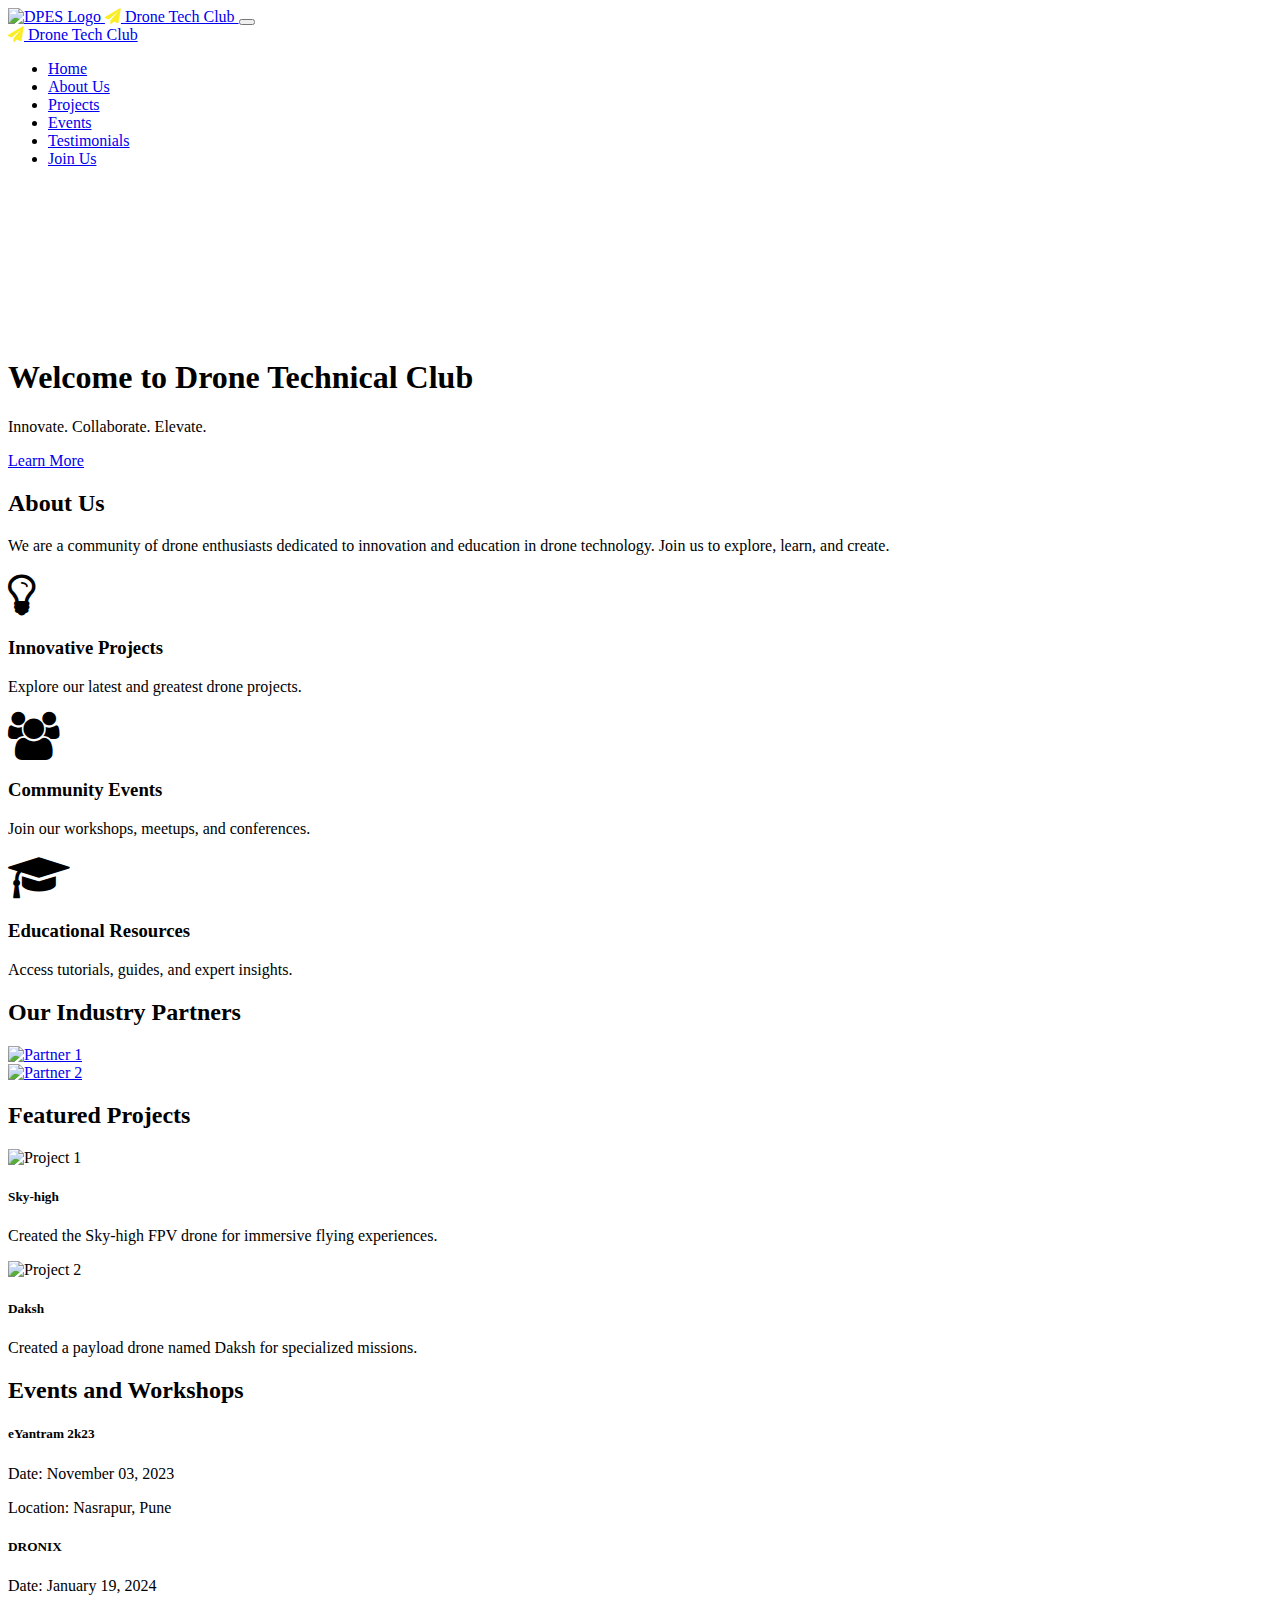
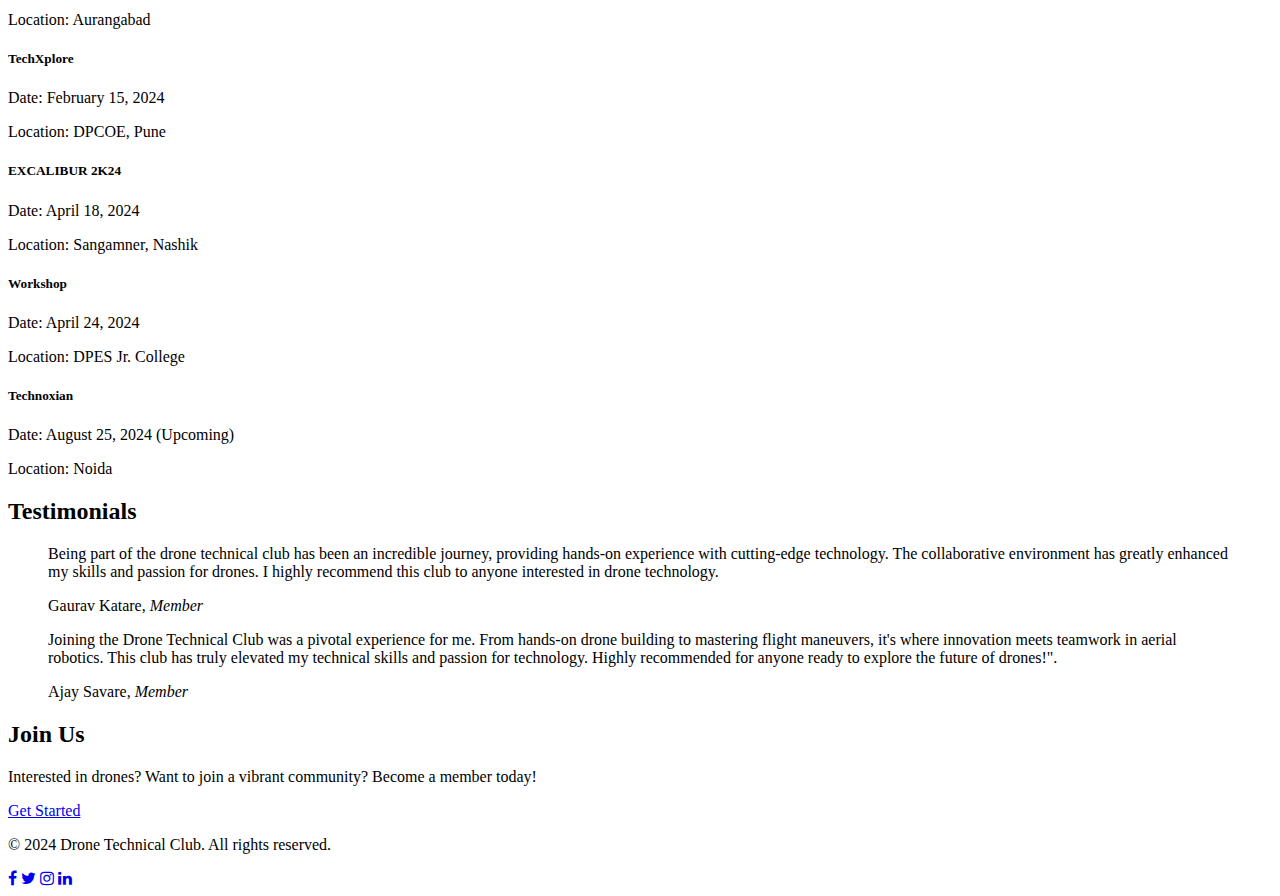
==== index.html @ 501bb1bb "Update index.html" ====
<!DOCTYPE html>
<html lang="en">

<head>
    <meta charset="UTF-8">
    <meta name="viewport" content="width=device-width, initial-scale=1.0">
    <title>Drone Technical Club</title>
    <link rel="stylesheet" href="css/bootstrap.min.css">
    <link rel="stylesheet" href="css/index.css">
    <link rel="stylesheet" href="https://cdnjs.cloudflare.com/ajax/libs/font-awesome/4.7.0/css/font-awesome.min.css">
    <link rel="preconnect" href="https://fonts.googleapis.com">
    <link rel="preconnect" href="https://fonts.gstatic.com" crossorigin>
    <link href="https://fonts.googleapis.com/css2?family=Kanit:ital,wght@0,100;0,200;0,300;0,400;0,500;0,600;0,700;0,800;0,900;1,100;1,200;1,300;1,400;1,500;1,600;1,700;1,800;1,900&display=swap"
        rel="stylesheet">
</head>

<body>
    <!-- Navbar -->
    <header>
      <nav class="navbar navbar-expand-lg navbar-dark fixed-top">
        <div class="container-fluid">
            <!-- Logo and Title for small screens -->
            <a href="https://dpcoepune.edu.in/" class="navbar-brand ">
                <img src="img/dpes.jpg" class="img-fluid" id="dpes" alt="DPES Logo">
            </a>
            <a class="navbar-brand d-lg-none" href="index.html">
                <i class="fa fa-paper-plane" style="color: #FAED26;"></i> Drone Tech Club
            </a>
            
            <!-- Toggle button (for smaller screens) -->
            <button class="navbar-toggler custom-toggler" type="button" data-bs-toggle="collapse"
                    data-bs-target="#navbartoggler" aria-controls="navbartoggler" aria-expanded="false"
                    aria-label="Toggle navigation">
                <span class="navbar-toggler-icon"></span>
            </button>
            
            <!-- Navbar links (for larger screens) -->
            <div class="collapse navbar-collapse justify-content-between" id="navbartoggler">
                <!-- Navbar brand for larger screens -->
                <a class="navbar-brand d-none d-lg-block" href="index.html">
                    <i class="fa fa-paper-plane" style="color: #FAED26;"></i> Drone Tech Club
                </a>
                
                <!-- Navbar links -->
                <ul class="navbar-nav mb-2 mb-lg-0">
                    <li class="nav-item">
                        <a class="nav-link" href="#hero">Home</a>
                    </li>
                    <li class="nav-item">
                        <a class="nav-link" href="#about">About Us</a>
                    </li>
                    <li class="nav-item">
                        <a class="nav-link" href="#projects">Projects</a>
                    </li>
                    <li class="nav-item">
                        <a class="nav-link" href="#events">Events</a>
                    </li>
                    <li class="nav-item">
                        <a class="nav-link" href="#testimonials">Testimonials</a>
                    </li>
                    <li class="nav-item">
                        <a class="nav-link" href="#join">Join Us</a>
                    </li>
                </ul>
            </div>
        </div>
    </nav>
    
    </header>

    <section id="hero">
      <video id="hero-video" autoplay muted loop>
          <source src="videos/drone club bg video2 - Made with Clipchamp.mp4" type="video/mp4">
          Your browser does not support the video tag.
      </video>
      <div class="hero-content">
          <h1 class="display-4">Welcome to Drone Technical Club</h1>
          <p class="lead">Innovate. Collaborate. Elevate.</p>
          <a href="#about" class="btn btn-outline-light btn-lg rounded">Learn More</a>
      </div>
  </section>


    <!-- About Section -->
    <section id="about">
        <div class="container">
            <h2 class="text-center mb-4">About Us</h2>
            <p class="text-center">We are a community of drone enthusiasts dedicated to innovation and education in drone
                technology. Join us to explore, learn, and create.</p>
            <div class="row text-center mt-5">
                <div class="col-md-4">
                    <i class="fa fa-lightbulb-o fa-3x mb-3" aria-hidden="true"></i>
                    <h3>Innovative Projects</h3>
                    <p>Explore our latest and greatest drone projects.</p>
                </div>
                <div class="col-md-4">
                    <i class="fa fa-users fa-3x mb-3" aria-hidden="true"></i>
                    <h3>Community Events</h3>
                    <p>Join our workshops, meetups, and conferences.</p>
                </div>
                <div class="col-md-4">
                    <i class="fa fa-graduation-cap fa-3x mb-3" aria-hidden="true"></i>
                    <h3>Educational Resources</h3>
                    <p>Access tutorials, guides, and expert insights.</p>
                </div>
            </div>
        </div>
    </section>

  <!-- Industry Partners Section -->
<section id="industry-partners" class="py-5 bg-light">
  <div class="container">
      <h2 class="text-center mb-4">Our Industry Partners</h2>
      <div class="row justify-content-center align-items-center">
          <div class="col-md-4 col-sm-6 text-center mb-4">
              <a href="#"><img src="img/Screenshot 2024-06-16 205239.png" alt="Partner 1" class="partner-logo img-fluid mb-3"></a>
          </div>
          <div class="col-md-4 col-sm-6 text-center mb-4">
              <a href="#"><img src="img/Screenshot 2024-06-16 205300.png" alt="Partner 2" class="partner-logo img-fluid mb-3"></a>
          </div>
      </div>
  </div>
</section>



<!-- Projects Showcase Section -->
<section id="projects">
  <div class="container">
      <h2 class="text-center mb-4">Featured Projects</h2>
      <div class="row justify-content-center">
          <div class="col-md-6 mb-4">
              <div class="card">
                  <img src="img/FPV.jpg"
                      class="card-img-top img-fluid" alt="Project 1">
                  <div class="card-body">
                      <h5 class="card-title">Sky-high</h5>
                      <p class="card-text">Created the Sky-high FPV drone for immersive flying experiences.</p>
                  </div>
              </div>
          </div>
          <div class="col-md-6 mb-4">
              <div class="card">
                  <img src="img/payload drone daksh.jpeg"
                      class="card-img-top img-fluid" alt="Project 2">
                  <div class="card-body">
                      <h5 class="card-title">Daksh</h5>
                      <p class="card-text">Created a payload drone named Daksh for specialized missions.</p>
                  </div>
              </div>
          </div>
      </div>
  </div>
</section>



<section id="events">
  <div class="container">
      <h2 class="text-center mb-4">Events and Workshops</h2>
      <div class="row justify-content-center">
          <div class="col-md-4 mb-4">
              <div class="card">
                  <div class="card-body text-center">
                      <h5 class="card-title">eYantram 2k23</h5>
                      <p class="card-text">Date: November 03, 2023</p>
                      <p class="card-text">Location: Nasrapur, Pune</p>
                  </div>
              </div>
          </div>
          <div class="col-md-4 mb-4">
              <div class="card">
                  <div class="card-body text-center">
                      <h5 class="card-title">DRONIX</h5>
                      <p class="card-text">Date: January 19, 2024</p>
                      <p class="card-text">Location: Aurangabad</p>
                  </div>
              </div>
          </div>
          <div class="col-md-4 mb-4">
              <div class="card">
                  <div class="card-body text-center">
                      <h5 class="card-title">TechXplore</h5>
                      <p class="card-text">Date: February 15, 2024</p>
                      <p class="card-text">Location: DPCOE, Pune</p>
                  </div>
              </div>
          </div>
          <div class="col-md-4 mb-4">
              <div class="card">
                  <div class="card-body text-center">
                      <h5 class="card-title">EXCALIBUR 2K24</h5>
                      <p class="card-text">Date: April 18, 2024</p>
                      <p class="card-text">Location: Sangamner, Nashik</p>
                  </div>
              </div>
          </div>
          <div class="col-md-4 mb-4">
              <div class="card">
                  <div class="card-body text-center">
                      <h5 class="card-title">Workshop</h5>
                      <p class="card-text">Date: April 24, 2024</p>
                      <p class="card-text">Location: DPES Jr. College</p>
                  </div>
              </div>
          </div>
          <div class="col-md-4 mb-4">
              <div class="card">
                  <div class="card-body text-center">
                      <h5 class="card-title">Technoxian</h5>
                      <p class="card-text">Date: August 25, 2024 (Upcoming)</p>
                      <p class="card-text">Location: Noida</p>
                  </div>
              </div>
          </div>
      </div>
  </div>
</section>


  <!-- Testimonials Section -->
  <section id="testimonials">
      <div class="container">
          <h2 class="text-center mb-4">Testimonials</h2>
          <div class="row">
              <div class="col-md-6 mb-4">
                  <blockquote class="blockquote">
                      <p class="mb-0">Being part of the drone technical club has been an incredible journey, providing hands-on experience with cutting-edge technology. The collaborative environment has greatly enhanced my skills and passion for drones. I highly recommend this club to anyone interested in drone technology.</p>
                      <footer class="blockquote-footer my-2 text-light">Gaurav Katare, <cite title="Source Title">Member</cite></footer>
                  </blockquote>
              </div>
              <div class="col-md-6 mb-4">
                  <blockquote class="blockquote">
                      <p class="mb-0">Joining the Drone Technical Club was a pivotal experience for me. From hands-on drone building to mastering flight maneuvers, it's where innovation meets teamwork in aerial robotics. This club has truly elevated my technical skills and passion for technology. Highly recommended for anyone ready to explore the future of drones!".</p>
                      <footer class="blockquote-footer my-2 text-light">Ajay Savare, <cite title="Source Title">Member</cite></footer>
                  </blockquote>
              </div>
          </div>
      </div>
  </section>

  <!-- Join Us Section -->
  <section id="join">
      <div class="container my-3">
          <h2 class="text-center mb-4">Join Us</h2>
          <p class="text-center">Interested in drones? Want to join a vibrant community? Become a member today!</p>
          <div class="text-center">
              <a href="join.html" class="btn btn-outline-dark btn-lg">Get Started</a>
          </div>
      </div>
  </section>

  <!-- Footer -->
  <footer class="py-4 bg-dark text-light">
      <div class="container text-center">
          <p>&copy; 2024 Drone Technical Club. All rights reserved.</p>
          <div>
              <a href="https://www.facebook.com" class="text-light mx-2"><i class="fa fa-facebook"></i></a>
              <a href="https://www.twitter.com" class="text-light mx-2"><i class="fa fa-twitter"></i></a>
              <a href="https://www.instagram.com" class="text-light mx-2"><i class="fa fa-instagram"></i></a>
              <a href="https://www.linkedin.com" class="text-light mx-2"><i class="fa fa-linkedin"></i></a>
          </div>
      </div>
  </footer>

  <!-- JavaScript for Bootstrap and other dynamic functionality -->
  <script src="https://code.jquery.com/jquery-3.5.1.slim.min.js"></script>
  <script src="https://cdn.jsdelivr.net/npm/@popperjs/core@2.5.4/dist/umd/popper.min.js"></script>
  <script src="lib/bootstrap.min.js"></script>
  <script src="lib/script.js"></script>
</body>

</html>
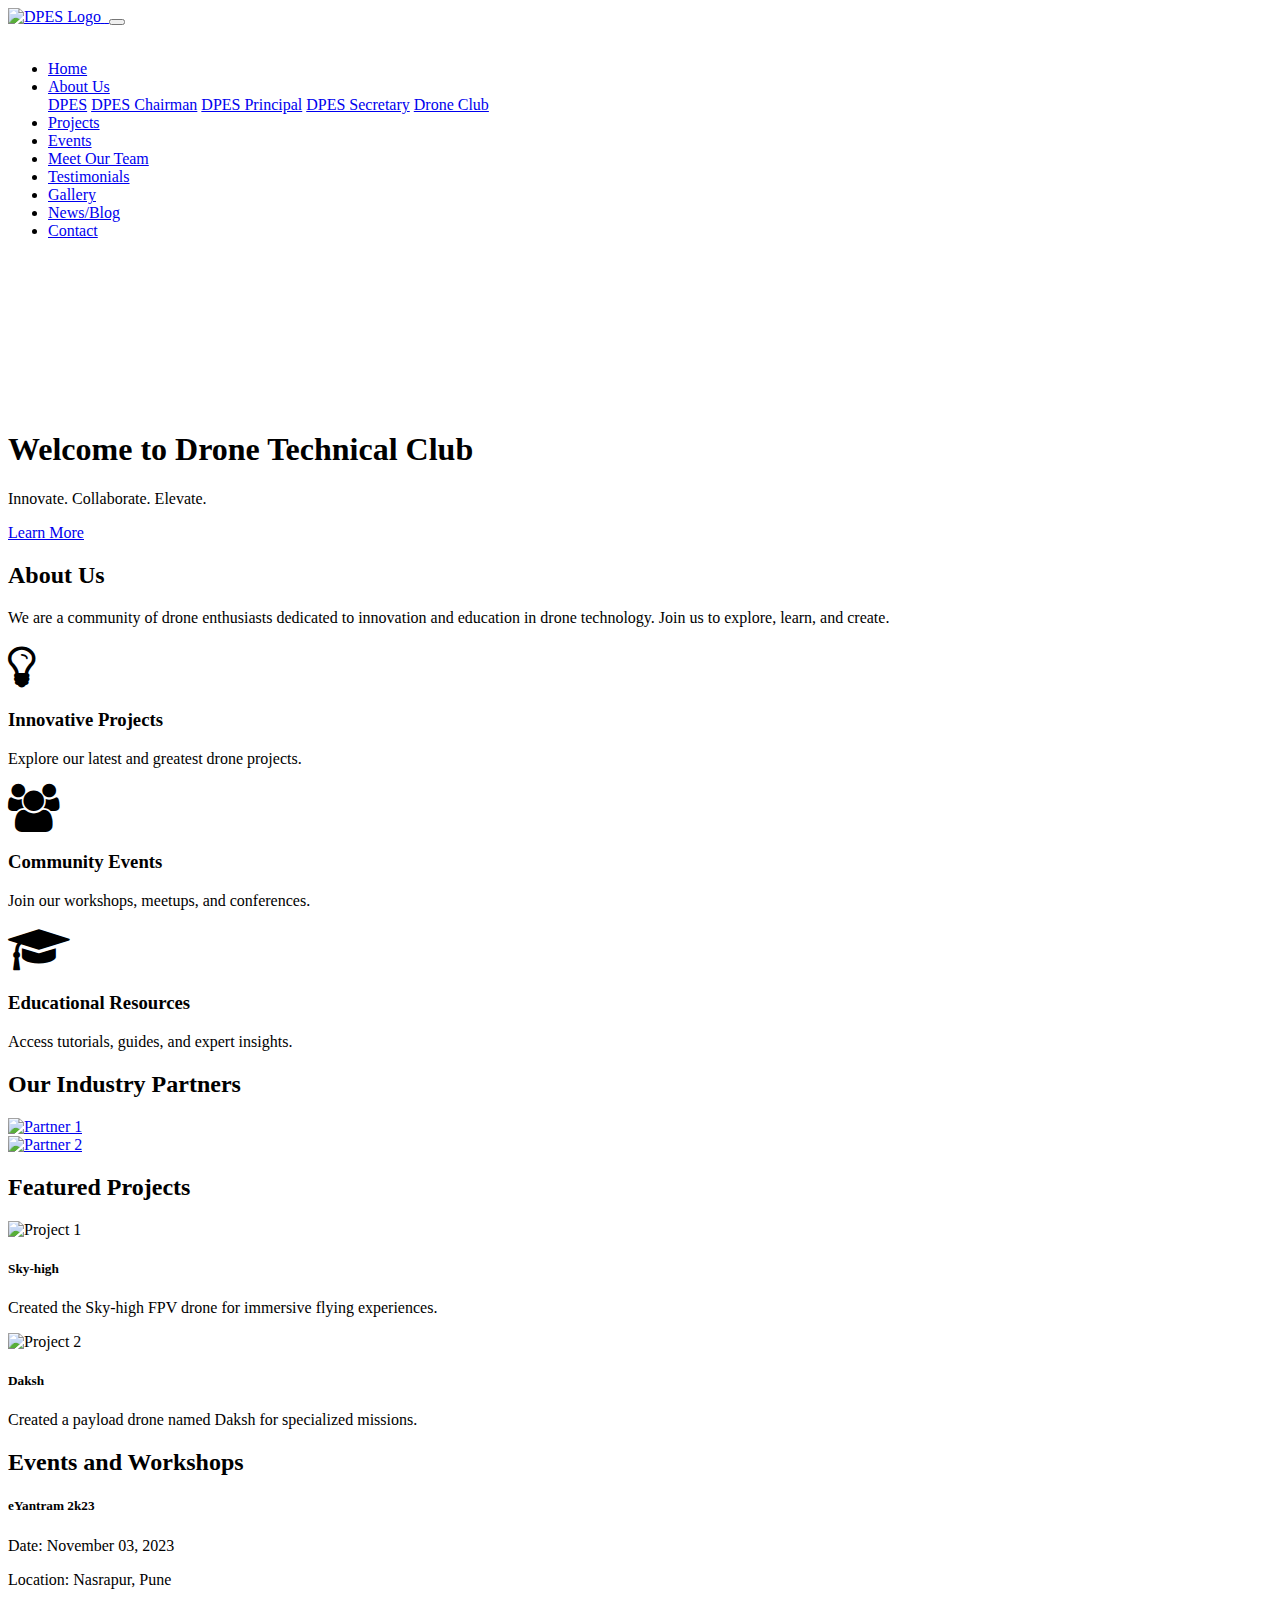
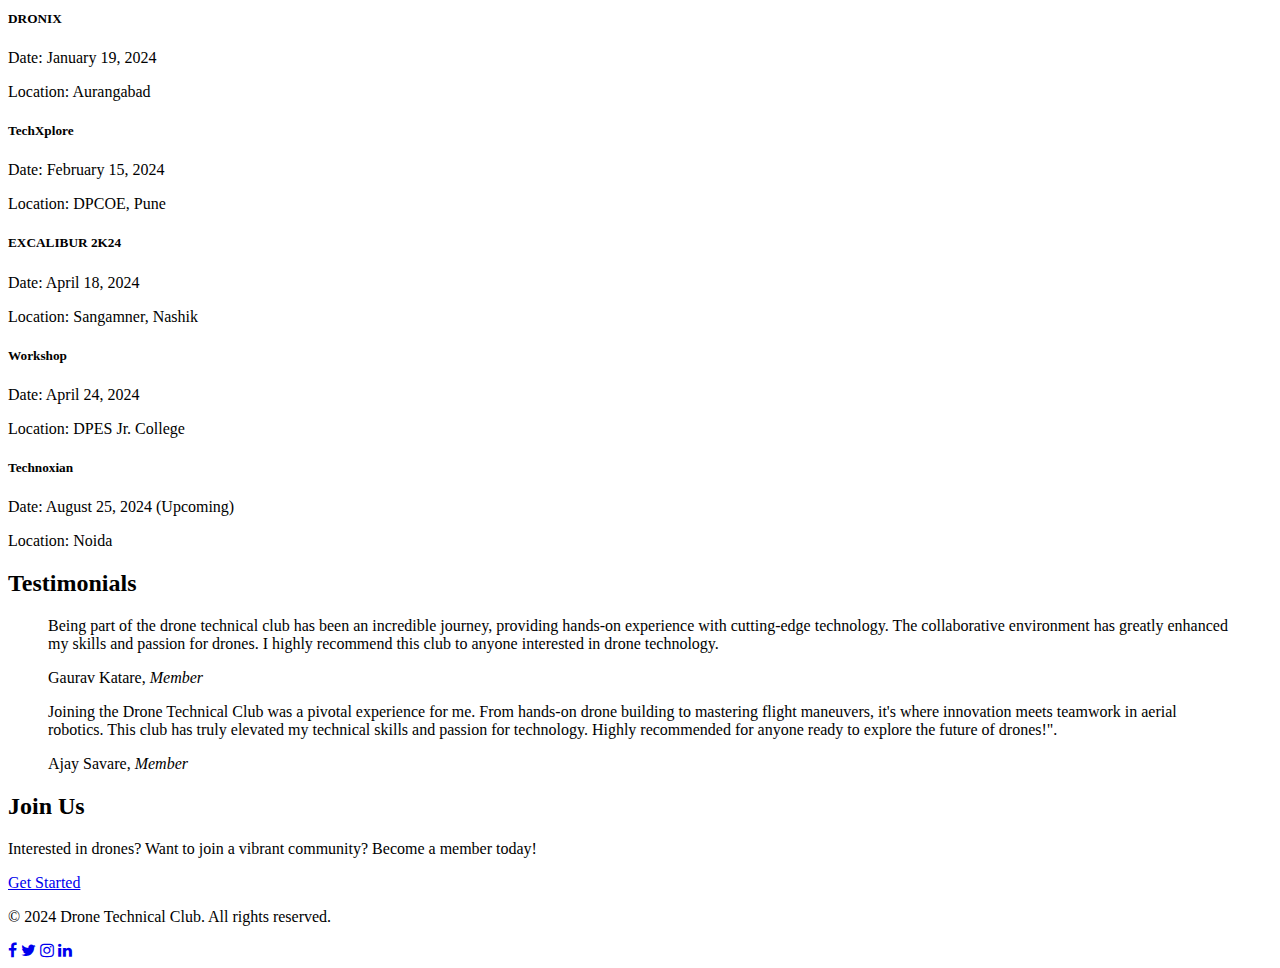
==== commit e37329c4: "Add files via upload" ====
--- a/index.html
+++ b/index.html
@@ -4,89 +4,105 @@
 <head>
     <meta charset="UTF-8">
     <meta name="viewport" content="width=device-width, initial-scale=1.0">
-    <title>Drone Technical Club</title>
+    <title>Home - Drone Technical Club</title>
     <link rel="stylesheet" href="css/bootstrap.min.css">
     <link rel="stylesheet" href="css/index.css">
     <link rel="stylesheet" href="https://cdnjs.cloudflare.com/ajax/libs/font-awesome/4.7.0/css/font-awesome.min.css">
     <link rel="preconnect" href="https://fonts.googleapis.com">
     <link rel="preconnect" href="https://fonts.gstatic.com" crossorigin>
-    <link href="https://fonts.googleapis.com/css2?family=Kanit:ital,wght@0,100;0,200;0,300;0,400;0,500;0,600;0,700;0,800;0,900;1,100;1,200;1,300;1,400;1,500;1,600;1,700;1,800;1,900&display=swap"
-        rel="stylesheet">
+    <link href="https://fonts.googleapis.com/css2?family=Kanit:ital,wght@0,100;0,200;0,300;0,400;0,500;0,600;0,700;0,800;0,900;1,100;1,200;1,300;1,400;1,500;1,600;1,700;1,800;1,900&display=swap" rel="stylesheet">
 </head>
 
 <body>
     <!-- Navbar -->
     <header>
-      <nav class="navbar navbar-expand-lg navbar-dark fixed-top">
-        <div class="container-fluid">
-            <!-- Logo and Title for small screens -->
-            <a href="https://dpcoepune.edu.in/" class="navbar-brand ">
-                <img src="img/dpes.jpg" class="img-fluid" id="dpes" alt="DPES Logo">
-            </a>
-            <a class="navbar-brand d-lg-none" href="index.html">
-                <i class="fa fa-paper-plane" style="color: #FAED26;"></i> Drone Tech Club
-            </a>
-            
-            <!-- Toggle button (for smaller screens) -->
-            <button class="navbar-toggler custom-toggler" type="button" data-bs-toggle="collapse"
-                    data-bs-target="#navbartoggler" aria-controls="navbartoggler" aria-expanded="false"
-                    aria-label="Toggle navigation">
-                <span class="navbar-toggler-icon"></span>
-            </button>
-            
-            <!-- Navbar links (for larger screens) -->
-            <div class="collapse navbar-collapse justify-content-between" id="navbartoggler">
-                <!-- Navbar brand for larger screens -->
-                <a class="navbar-brand d-none d-lg-block" href="index.html">
-                    <i class="fa fa-paper-plane" style="color: #FAED26;"></i> Drone Tech Club
+        <nav class="navbar navbar-expand-lg navbar-dark fixed-top">
+            <div class="container-fluid">
+                <!-- Logo and Title for small screens -->
+                <a href="https://dpcoepune.edu.in/" class="navbar-brand ">
+                    <img src="img/dpes.jpg" class="img-fluid" id="dpes" alt="DPES Logo">
+                </a>
+                <a class="navbar-brand d-lg-none" href="index.html">
+                    <!--<i class="fa fa-paper-plane" style="color: #FAED26;"></i> Drone Tech Club-->
+                    <img src="img/club logo.jpg" alt="" id="club-logo">
                 </a>
                 
-                <!-- Navbar links -->
-                <ul class="navbar-nav mb-2 mb-lg-0">
-                    <li class="nav-item">
-                        <a class="nav-link" href="#hero">Home</a>
-                    </li>
-                    <li class="nav-item">
-                        <a class="nav-link" href="#about">About Us</a>
-                    </li>
-                    <li class="nav-item">
-                        <a class="nav-link" href="#projects">Projects</a>
-                    </li>
-                    <li class="nav-item">
-                        <a class="nav-link" href="#events">Events</a>
-                    </li>
-                    <li class="nav-item">
-                        <a class="nav-link" href="#testimonials">Testimonials</a>
-                    </li>
-                    <li class="nav-item">
-                        <a class="nav-link" href="#join">Join Us</a>
-                    </li>
-                </ul>
-            </div>
-        </div>
-    </nav>
-    
+                <!-- Toggle button (for smaller screens) -->
+                <button class="navbar-toggler custom-toggler" type="button" data-toggle="collapse"
+                        data-target="#navbartoggler" aria-controls="navbartoggler" aria-expanded="false"
+                        aria-label="Toggle navigation">
+                    <span class="navbar-toggler-icon"></span>
+                </button>
+                
+                <!-- Navbar links (for larger screens) -->
+                <div class="collapse navbar-collapse justify-content-between" id="navbartoggler">
+                    <!-- Navbar brand for larger screens -->
+                    <a class="navbar-brand d-none d-lg-block" href="index.html">
+                        <img src="img/club logo.jpg" alt="" id="club-logo">
+                        <!--<i class="fa fa-paper-plane" style="color: #FAED26;"></i> Drone Tech Club-->
+                    </a>
+                    
+                    <!-- Navbar links -->
+                    <ul class="navbar-nav mb-2 mb-lg-0">
+                        <li class="nav-item">
+                            <a class="nav-link" href="#hero">Home</a>
+                        </li>
+                        <li class="nav-item dropdown">
+                            <a class="nav-link dropdown-toggle" href="#" id="aboutDropdown" role="button" data-toggle="dropdown" aria-haspopup="true" aria-expanded="false">
+                                About Us
+                            </a>
+                            <div class="dropdown-menu" aria-labelledby="aboutDropdown">
+                                <a class="dropdown-item" href="dpes.html">DPES</a>
+                                <a class="dropdown-item" href="dpes-chairman.html">DPES Chairman</a>
+                                <a class="dropdown-item" href="dpes-principal.html">DPES Principal</a>
+                                <a class="dropdown-item" href="dpes-secretary.html">DPES Secretary</a>
+                                <a class="dropdown-item" href="drone club.html">Drone Club</a>
+                            </div>
+                        </li>
+                        <li class="nav-item">
+                            <a class="nav-link" href="#projects">Projects</a>
+                        </li>
+                        <li class="nav-item">
+                            <a class="nav-link" href="#events">Events</a>
+                        </li>
+                        <li class="nav-item">
+                            <a class="nav-link" href="team.html">Meet Our Team</a>
+                        </li>
+                        <li class="nav-item">
+                            <a class="nav-link" href="#testimonials">Testimonials</a>
+                        </li>
+                        <li class="nav-item">
+                            <a class="nav-link" href="gallery.html">Gallery</a>
+                        </li>
+                        <li class="nav-item">
+                            <a class="nav-link" href="news.html">News/Blog</a>
+                        </li>
+                        <li class="nav-item">
+                            <a class="nav-link" href="contact.html">Contact</a>
+                        </li>
+                    </ul>
+                </div>
+            </div>
+        </nav>
     </header>
 
     <section id="hero">
-      <video id="hero-video" autoplay muted loop>
-          <source src="videos/drone club bg video2 - Made with Clipchamp.mp4" type="video/mp4">
-          Your browser does not support the video tag.
-      </video>
-      <div class="hero-content">
-          <h1 class="display-4">Welcome to Drone Technical Club</h1>
-          <p class="lead">Innovate. Collaborate. Elevate.</p>
-          <a href="#about" class="btn btn-outline-light btn-lg rounded">Learn More</a>
-      </div>
-  </section>
-
+        <video id="hero-video" autoplay muted loop>
+            <source src="videos/drone club bg video2 - Made with Clipchamp.mp4" type="video/mp4">
+            Your browser does not support the video tag.
+        </video>
+        <div class="hero-content">
+            <h1 class="display-4">Welcome to Drone Technical Club</h1>
+            <p class="lead">Innovate. Collaborate. Elevate.</p>
+            <a href="#about" class="btn btn-outline-light btn-lg rounded">Learn More</a>
+        </div>
+    </section>
 
     <!-- About Section -->
     <section id="about">
         <div class="container">
             <h2 class="text-center mb-4">About Us</h2>
-            <p class="text-center">We are a community of drone enthusiasts dedicated to innovation and education in drone
-                technology. Join us to explore, learn, and create.</p>
+            <p class="text-center">We are a community of drone enthusiasts dedicated to innovation and education in drone technology. Join us to explore, learn, and create.</p>
             <div class="row text-center mt-5">
                 <div class="col-md-4">
                     <i class="fa fa-lightbulb-o fa-3x mb-3" aria-hidden="true"></i>
@@ -107,167 +123,161 @@
         </div>
     </section>
 
-  <!-- Industry Partners Section -->
-<section id="industry-partners" class="py-5 bg-light">
-  <div class="container">
-      <h2 class="text-center mb-4">Our Industry Partners</h2>
-      <div class="row justify-content-center align-items-center">
-          <div class="col-md-4 col-sm-6 text-center mb-4">
-              <a href="#"><img src="img/Screenshot 2024-06-16 205239.png" alt="Partner 1" class="partner-logo img-fluid mb-3"></a>
-          </div>
-          <div class="col-md-4 col-sm-6 text-center mb-4">
-              <a href="#"><img src="img/Screenshot 2024-06-16 205300.png" alt="Partner 2" class="partner-logo img-fluid mb-3"></a>
-          </div>
-      </div>
-  </div>
-</section>
-
-
-
-<!-- Projects Showcase Section -->
-<section id="projects">
-  <div class="container">
-      <h2 class="text-center mb-4">Featured Projects</h2>
-      <div class="row justify-content-center">
-          <div class="col-md-6 mb-4">
-              <div class="card">
-                  <img src="img/FPV.jpg"
-                      class="card-img-top img-fluid" alt="Project 1">
-                  <div class="card-body">
-                      <h5 class="card-title">Sky-high</h5>
-                      <p class="card-text">Created the Sky-high FPV drone for immersive flying experiences.</p>
-                  </div>
-              </div>
-          </div>
-          <div class="col-md-6 mb-4">
-              <div class="card">
-                  <img src="img/payload drone daksh.jpeg"
-                      class="card-img-top img-fluid" alt="Project 2">
-                  <div class="card-body">
-                      <h5 class="card-title">Daksh</h5>
-                      <p class="card-text">Created a payload drone named Daksh for specialized missions.</p>
-                  </div>
-              </div>
-          </div>
-      </div>
-  </div>
-</section>
-
-
-
-<section id="events">
-  <div class="container">
-      <h2 class="text-center mb-4">Events and Workshops</h2>
-      <div class="row justify-content-center">
-          <div class="col-md-4 mb-4">
-              <div class="card">
-                  <div class="card-body text-center">
-                      <h5 class="card-title">eYantram 2k23</h5>
-                      <p class="card-text">Date: November 03, 2023</p>
-                      <p class="card-text">Location: Nasrapur, Pune</p>
-                  </div>
-              </div>
-          </div>
-          <div class="col-md-4 mb-4">
-              <div class="card">
-                  <div class="card-body text-center">
-                      <h5 class="card-title">DRONIX</h5>
-                      <p class="card-text">Date: January 19, 2024</p>
-                      <p class="card-text">Location: Aurangabad</p>
-                  </div>
-              </div>
-          </div>
-          <div class="col-md-4 mb-4">
-              <div class="card">
-                  <div class="card-body text-center">
-                      <h5 class="card-title">TechXplore</h5>
-                      <p class="card-text">Date: February 15, 2024</p>
-                      <p class="card-text">Location: DPCOE, Pune</p>
-                  </div>
-              </div>
-          </div>
-          <div class="col-md-4 mb-4">
-              <div class="card">
-                  <div class="card-body text-center">
-                      <h5 class="card-title">EXCALIBUR 2K24</h5>
-                      <p class="card-text">Date: April 18, 2024</p>
-                      <p class="card-text">Location: Sangamner, Nashik</p>
-                  </div>
-              </div>
-          </div>
-          <div class="col-md-4 mb-4">
-              <div class="card">
-                  <div class="card-body text-center">
-                      <h5 class="card-title">Workshop</h5>
-                      <p class="card-text">Date: April 24, 2024</p>
-                      <p class="card-text">Location: DPES Jr. College</p>
-                  </div>
-              </div>
-          </div>
-          <div class="col-md-4 mb-4">
-              <div class="card">
-                  <div class="card-body text-center">
-                      <h5 class="card-title">Technoxian</h5>
-                      <p class="card-text">Date: August 25, 2024 (Upcoming)</p>
-                      <p class="card-text">Location: Noida</p>
-                  </div>
-              </div>
-          </div>
-      </div>
-  </div>
-</section>
-
-
-  <!-- Testimonials Section -->
-  <section id="testimonials">
-      <div class="container">
-          <h2 class="text-center mb-4">Testimonials</h2>
-          <div class="row">
-              <div class="col-md-6 mb-4">
-                  <blockquote class="blockquote">
-                      <p class="mb-0">Being part of the drone technical club has been an incredible journey, providing hands-on experience with cutting-edge technology. The collaborative environment has greatly enhanced my skills and passion for drones. I highly recommend this club to anyone interested in drone technology.</p>
-                      <footer class="blockquote-footer my-2 text-light">Gaurav Katare, <cite title="Source Title">Member</cite></footer>
-                  </blockquote>
-              </div>
-              <div class="col-md-6 mb-4">
-                  <blockquote class="blockquote">
-                      <p class="mb-0">Joining the Drone Technical Club was a pivotal experience for me. From hands-on drone building to mastering flight maneuvers, it's where innovation meets teamwork in aerial robotics. This club has truly elevated my technical skills and passion for technology. Highly recommended for anyone ready to explore the future of drones!".</p>
-                      <footer class="blockquote-footer my-2 text-light">Ajay Savare, <cite title="Source Title">Member</cite></footer>
-                  </blockquote>
-              </div>
-          </div>
-      </div>
-  </section>
-
-  <!-- Join Us Section -->
-  <section id="join">
-      <div class="container my-3">
-          <h2 class="text-center mb-4">Join Us</h2>
-          <p class="text-center">Interested in drones? Want to join a vibrant community? Become a member today!</p>
-          <div class="text-center">
-              <a href="join.html" class="btn btn-outline-dark btn-lg">Get Started</a>
-          </div>
-      </div>
-  </section>
-
-  <!-- Footer -->
-  <footer class="py-4 bg-dark text-light">
-      <div class="container text-center">
-          <p>&copy; 2024 Drone Technical Club. All rights reserved.</p>
-          <div>
-              <a href="https://www.facebook.com" class="text-light mx-2"><i class="fa fa-facebook"></i></a>
-              <a href="https://www.twitter.com" class="text-light mx-2"><i class="fa fa-twitter"></i></a>
-              <a href="https://www.instagram.com" class="text-light mx-2"><i class="fa fa-instagram"></i></a>
-              <a href="https://www.linkedin.com" class="text-light mx-2"><i class="fa fa-linkedin"></i></a>
-          </div>
-      </div>
-  </footer>
-
-  <!-- JavaScript for Bootstrap and other dynamic functionality -->
-  <script src="https://code.jquery.com/jquery-3.5.1.slim.min.js"></script>
-  <script src="https://cdn.jsdelivr.net/npm/@popperjs/core@2.5.4/dist/umd/popper.min.js"></script>
-  <script src="lib/bootstrap.min.js"></script>
-  <script src="lib/script.js"></script>
+    <!-- Industry Partners Section -->
+    <section id="industry-partners" class="py-5 bg-light">
+        <div class="container">
+            <h2 class="text-center mb-4">Our Industry Partners</h2>
+            <div class="row justify-content-center align-items-center">
+                <div class="col-md-4 col-sm-6 text-center mb-4">
+                    <a href="#"><img src="img/Screenshot 2024-06-16 205239.png" alt="Partner 1" class="partner-logo img-fluid mb-3"></a>
+                </div>
+                <div class="col-md-4 col-sm-6 text-center mb-4">
+                    <a href="#"><img src="img/Screenshot 2024-06-16 205300.png" alt="Partner 2" class="partner-logo img-fluid mb-3"></a>
+                </div>
+            </div>
+        </div>
+    </section>
+
+    <!-- Projects Showcase Section -->
+    <section id="projects">
+        <div class="container">
+            <h2 class="text-center mb-4">Featured Projects</h2>
+            <div class="row justify-content-center">
+                <div class="col-md-6 mb-4">
+                    <div class="card">
+                        <img src="img/FPV.jpg" class="card-img-top img-fluid" alt="Project 1">
+                        <div class="card-body">
+                            <h5 class="card-title">Sky-high</h5>
+                            <p class="card-text">Created the Sky-high FPV drone for immersive flying experiences.</p>
+                        </div>
+                    </div>
+                </div>
+                <div class="col-md-6 mb-4">
+                    <div class="card">
+                        <img src="img/payload drone daksh.jpeg" class="card-img-top img-fluid" alt="Project 2">
+                        <div class="card-body">
+                            <h5 class="card-title">Daksh</h5>
+                            <p class="card-text">Created a payload drone named Daksh for specialized missions.</p>
+                        </div>
+                    </div>
+                </div>
+            </div>
+        </div>
+    </section>
+
+    <!-- Events Section -->
+    <section id="events">
+        <div class="container">
+            <h2 class="text-center mb-4">Events and Workshops</h2>
+            <div class="row justify-content-center">
+                <div class="col-md-4 mb-4">
+                    <div class="card">
+                        <div class="card-body text-center">
+                            <h5 class="card-title">eYantram 2k23</h5>
+                            <p class="card-text">Date: November 03, 2023</p>
+                            <p class="card-text">Location: Nasrapur, Pune</p>
+                        </div>
+                    </div>
+                </div>
+                <div class="col-md-4 mb-4">
+                    <div class="card">
+                        <div class="card-body text-center">
+                            <h5 class="card-title">DRONIX</h5>
+                            <p class="card-text">Date: January 19, 2024</p>
+                            <p class="card-text">Location: Aurangabad</p>
+                        </div>
+                    </div>
+                </div>
+                <div class="col-md-4 mb-4">
+                    <div class="card">
+                        <div class="card-body text-center">
+                            <h5 class="card-title">TechXplore</h5>
+                            <p class="card-text">Date: February 15, 2024</p>
+                            <p class="card-text">Location: DPCOE, Pune</p>
+                        </div>
+                    </div>
+                </div>
+                <div class="col-md-4 mb-4">
+                    <div class="card">
+                        <div class="card-body text-center">
+                            <h5 class="card-title">EXCALIBUR 2K24</h5>
+                            <p class="card-text">Date: April 18, 2024</p>
+                            <p class="card-text">Location: Sangamner, Nashik</p>
+                        </div>
+                    </div>
+                </div>
+                <div class="col-md-4 mb-4">
+                    <div class="card">
+                        <div class="card-body text-center">
+                            <h5 class="card-title">Workshop</h5>
+                            <p class="card-text">Date: April 24, 2024</p>
+                            <p class="card-text">Location: DPES Jr. College</p>
+                        </div>
+                    </div>
+                </div>
+                <div class="col-md-4 mb-4">
+                    <div class="card">
+                        <div class="card-body text-center">
+                            <h5 class="card-title">Technoxian</h5>
+                            <p class="card-text">Date: August 25, 2024 (Upcoming)</p>
+                            <p class="card-text">Location: Noida</p>
+                        </div>
+                    </div>
+                </div>
+            </div>
+        </div>
+    </section>
+
+    <!-- Testimonials Section -->
+    <section id="testimonials">
+        <div class="container">
+            <h2 class="text-center mb-4">Testimonials</h2>
+            <div class="row">
+                <div class="col-md-6 mb-4">
+                    <blockquote class="blockquote">
+                        <p class="mb-0">Being part of the drone technical club has been an incredible journey, providing hands-on experience with cutting-edge technology. The collaborative environment has greatly enhanced my skills and passion for drones. I highly recommend this club to anyone interested in drone technology.</p>
+                        <footer class="blockquote-footer my-2 text-light">Gaurav Katare, <cite title="Source Title">Member</cite></footer>
+                    </blockquote>
+                </div>
+                <div class="col-md-6 mb-4">
+                    <blockquote class="blockquote">
+                        <p class="mb-0">Joining the Drone Technical Club was a pivotal experience for me. From hands-on drone building to mastering flight maneuvers, it's where innovation meets teamwork in aerial robotics. This club has truly elevated my technical skills and passion for technology. Highly recommended for anyone ready to explore the future of drones!".</p>
+                        <footer class="blockquote-footer my-2 text-light">Ajay Savare, <cite title="Source Title">Member</cite></footer>
+                    </blockquote>
+                </div>
+            </div>
+        </div>
+    </section>
+
+    <!-- Join Us Section -->
+    <section id="join">
+        <div class="container my-3">
+            <h2 class="text-center mb-4">Join Us</h2>
+            <p class="text-center">Interested in drones? Want to join a vibrant community? Become a member today!</p>
+            <div class="text-center">
+                <a href="contact.html" class="btn btn-outline-dark btn-lg">Get Started</a>
+            </div>
+        </div>
+    </section>
+
+    <!-- Footer -->
+    <footer class="py-4 bg-dark text-light">
+        <div class="container text-center">
+            <p>&copy; 2024 Drone Technical Club. All rights reserved.</p>
+            <div>
+                <a href="https://www.facebook.com/profile.php?id=61561586517923" target="_blank" class="text-light mx-2"><i class="fa fa-facebook"></i></a>
+                <a href="https://x.com/i/professionals" target="_blank" class="text-light mx-2"><i class="fa fa-twitter"></i></a>
+                <a href="https://www.instagram.com/_drone.club_/" target="_blank" class="text-light mx-2"><i class="fa fa-instagram"></i></a>
+                <a href="https://www.linkedin.com/in/dpcoedrone-club-b45518316/" target="_blank" class="text-light mx-2"><i class="fa fa-linkedin"></i></a>
+            </div>
+        </div>
+    </footer>
+
+    <!-- JavaScript for Bootstrap and other dynamic functionality -->
+    <script src="https://code.jquery.com/jquery-3.5.1.slim.min.js"></script>
+    <script src="https://cdn.jsdelivr.net/npm/@popperjs/core@2.5.4/dist/umd/popper.min.js"></script>
+    <script src="https://stackpath.bootstrapcdn.com/bootstrap/4.5.2/js/bootstrap.min.js"></script>
+    <script src="lib/script.js"></script>
 </body>
 
 </html>
